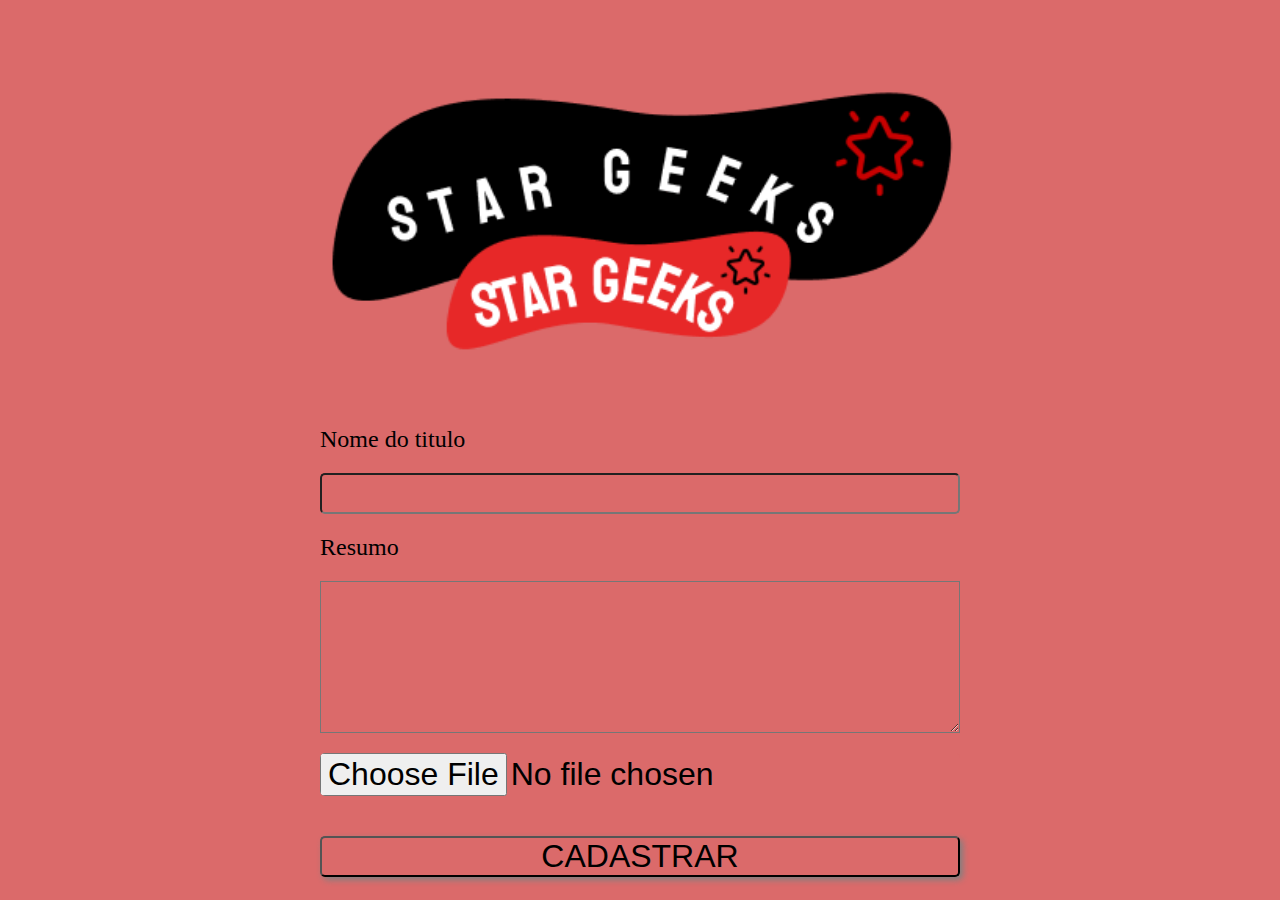
==== titulo.html @ b0901601 "projeto pronto" ====
<!DOCTYPE html>
<html lang="pt-br">
<head>
  <meta charset="UTF-8">
  <meta http-equiv="X-UA-Compatible" content="IE=edge">
  <meta name="viewport" content="width=device-width, initial-scale=1.0">
  <link rel="stylesheet" href="titulo.css">
  <title>Cadastro do Titulo</title>
</head>
<body>
  <div class="container">
  
    <img src="logo.png" alt="Logo">
  
    <form action="catalogo.html">
      <label for="">Nome do titulo</label>
      <input type="text" name="" id="">
      <label for="">Resumo</label>
      <textarea name="" id="" cols="30" rows="10"></textarea>
      <input type="file" name="" id="">
      <input type="submit" value="CADASTRAR">
    </form>
  </div>
     
</body>
</html>
---- titulo.css ----
*{
    margin: 0;
    padding: 0;
    box-sizing: border-box;
    background-color: rgb(219, 106, 106);
}

.container{
  display: flex;
  flex-direction: column;
  justify-content: center;
  align-items: center;
  width: 100vw;
  height: 100vh;
}

.container img{
    width: 50%;
}

form{
    width: 50%;
    display: flex;
    flex-direction: column;
    row-gap: 20px;
}

form > input{
    border-radius: 5px;
    font-size: 2rem;
    width: 100%;
}

form > input:hover{
    background-color:aliceblue;
}

form > label{
    font-size: 1.5rem;
}

form > input[type="submit"]{
    width: 100%;
    margin: 20px auto;
    box-shadow: gray 3px 3px 6px;

}
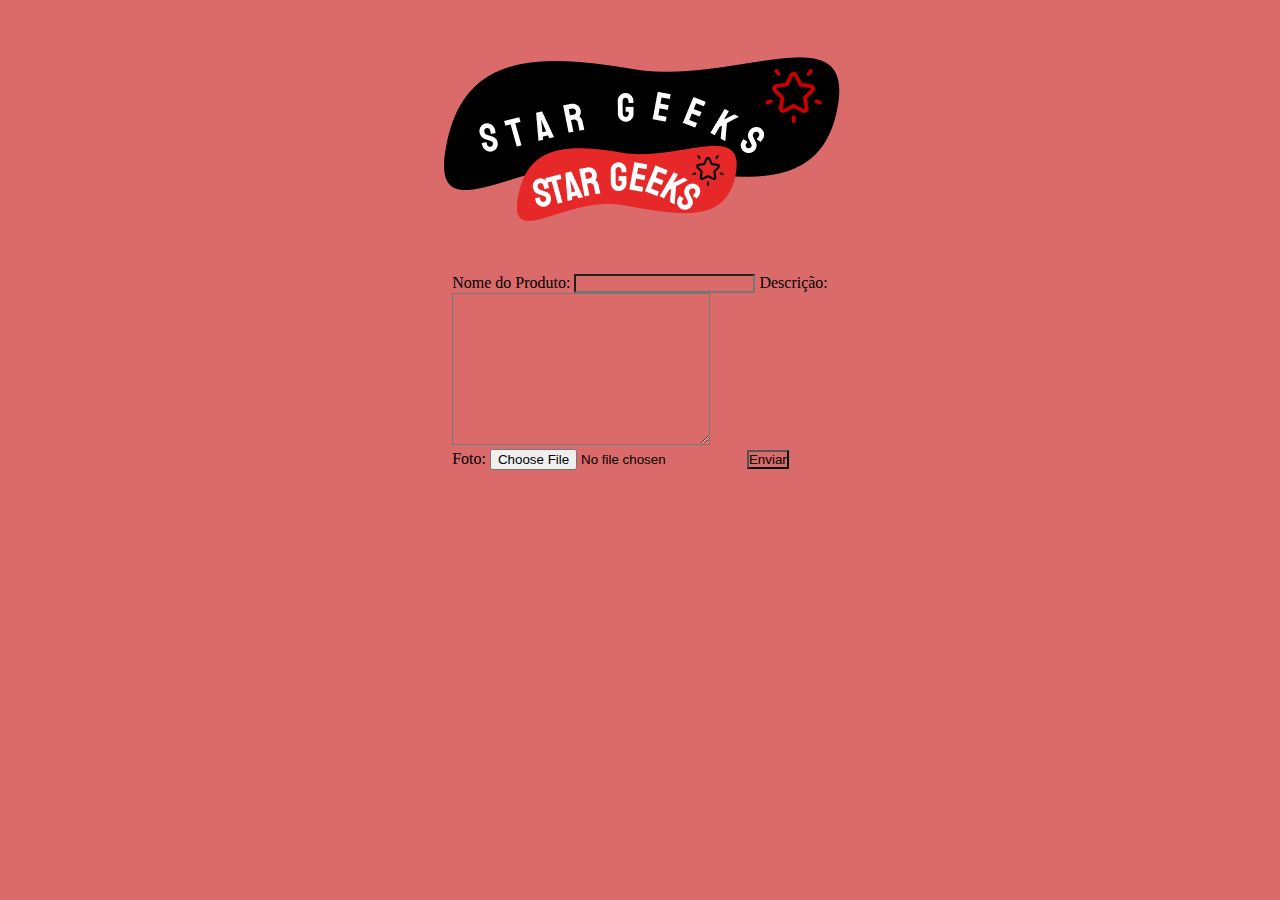
==== commit 2156def8: "logica29/05/2023" ====
--- a/titulo.html
+++ b/titulo.html
@@ -8,19 +8,37 @@
   <title>Cadastro do Titulo</title>
 </head>
 <body>
-  <div class="container">
-  
-    <img src="logo.png" alt="Logo">
-  
-    <form action="catalogo.html">
-      <label for="">Nome do titulo</label>
-      <input type="text" name="" id="">
-      <label for="">Resumo</label>
-      <textarea name="" id="" cols="30" rows="10"></textarea>
-      <input type="file" name="" id="">
-      <input type="submit" value="CADASTRAR">
+
+   <div class="container"> 
+
+      <div class="cards">
+      </div>
+      <header>
+       <img src="logo.png" alt="Logo">
+      </header>
+
+    <form>
+      <div class="cadmodal">
+        <div class="modal">
+            <form id="formulario">
+                <label for="">Nome do Produto:</label>
+                <input type="text" name="" id="inomep">
+
+                <label for="">Descrição:</label>
+                <br>
+                <textarea name="txtivoce" id="idescricao" cols="30" rows="10"></textarea>
+                <br> 
+                <label for="">Foto:</label>
+                <input type="file" name="foto" id="foto">
+
+                <input type="submit" value="Enviar" id="enviar">
+            </form>
+        </div>
+    </div>
     </form>
+   
   </div>
-     
+     <script src="titulo.js"></script>
 </body>
-</html>+</html>
+
--- a/titulo.css
+++ b/titulo.css
@@ -8,40 +8,34 @@
 .container{
   display: flex;
   flex-direction: column;
-  justify-content: center;
   align-items: center;
-  width: 100vw;
-  height: 100vh;
-}
-
-.container img{
-    width: 50%;
 }
 
 form{
-    width: 50%;
+    width: 100%;
     display: flex;
     flex-direction: column;
-    row-gap: 20px;
+    align-items: center;
+    row-gap: 25px;
 }
 
 form > input{
-    border-radius: 5px;
-    font-size: 2rem;
-    width: 100%;
+    border-radius: 3px;
+    font-size: 1.8rem;
 }
 
 form > input:hover{
-    background-color:aliceblue;
+    color: black;
+    background-color: rgb(219, 106, 106);
 }
 
 form > label{
     font-size: 1.5rem;
+    margin: 3px;
 }
 
-form > input[type="submit"]{
-    width: 100%;
-    margin: 20px auto;
-    box-shadow: gray 3px 3px 6px;
+.cadmoda > .moda1 > textarea {
+    display: flex;
+}
 
-}
+
